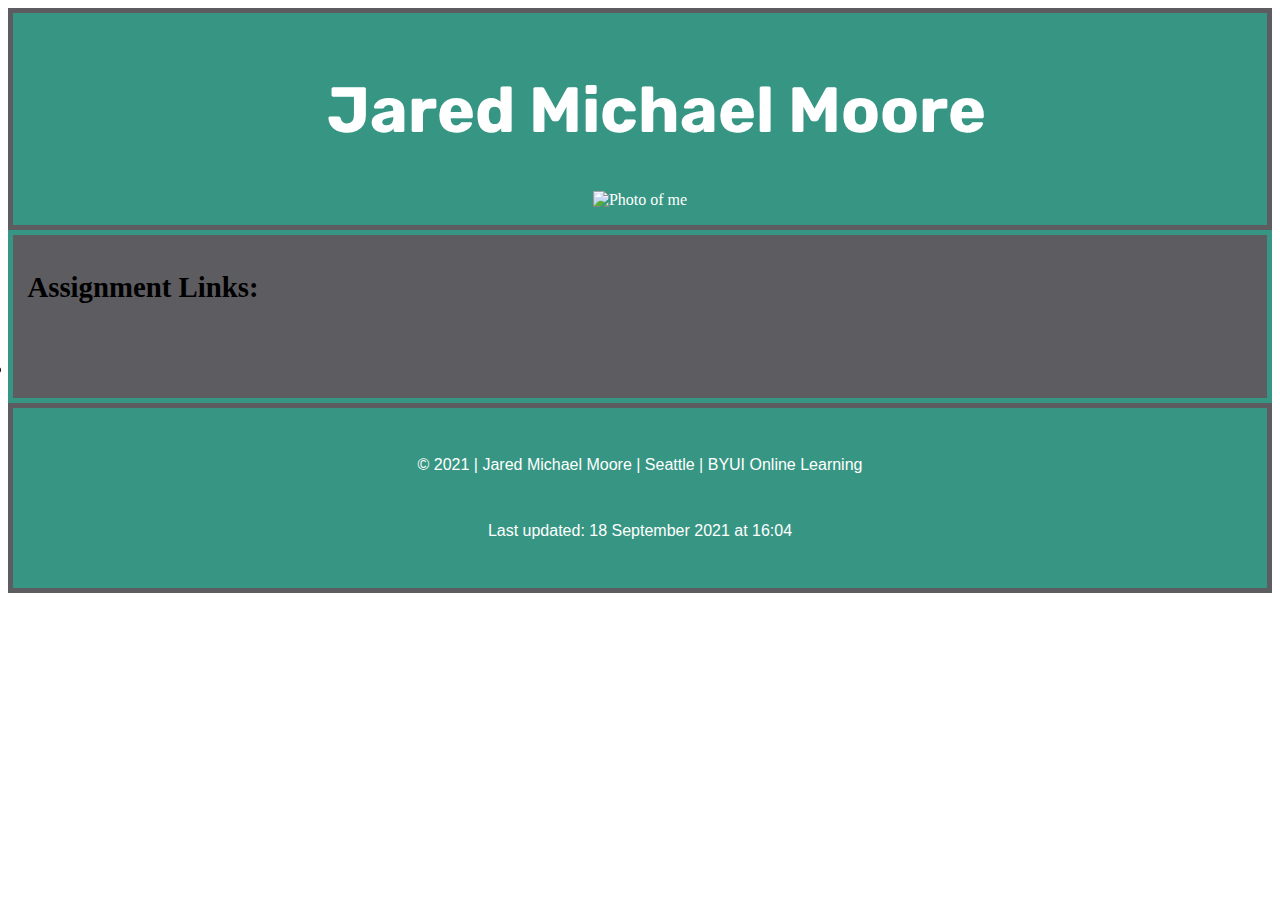
==== index.html @ b7d0859d "Update index.html" ====
<!DOCTYPE HTML>
<html lang="en-us">
    <head>
        <link rel="stylesheet" href="style.css">
        <meta charset="utf-8"/>
        <meta name="description" content="Assignment portal for Jared Michael Moore in WDD 230: Web Frontend Development at Brigham Young University - Idaho"/>
        <meta name="viewport" content="width=device-width, initial-scale=1">
        <title>
            WDD 230 Assignment Portal
        </title>
    </head>
    <body>
        <div id="header">
            <header>
                <h1>
                    Jared Michael Moore
                </h1>
                <img
                src="https://raw.githubusercontent.com/ReedemtheD3ad/wdd230/master/Profile.jpg"
                alt="Photo of me"
                width="500px"
                />
            </header>
        </div>
        <div class="content">
            <h2>
                Assignment Links:
            </h2>
            <li>
                <a href=""></a>
            </li>
        </div>
        <div class="footer">
            <p>
                &copy; 2021 | Jared Michael Moore | Seattle | BYUI Online Learning
            </p>
            <p>
                Last updated: 18 September 2021 at 16:04
            </p>
        </div>      
    </body>
    <script>

    </script>
</html>
---- style.css ----
@import url("https://fonts.googleapis.com/css?family=Rubik:400,700");
@import url("https://fonts.googleapis.com/css?family=Titillium+Web:400,700");

:root {
  --primary-color: #5d5c61;
  --secondary-color: #379683;
  --accent1-color: #7395ae;
  --accent2-color: #557a95;
  --heading-font: "IM Fell French Canon SC";
  --paragraph-font: Lato, Helvetica, sans-serif;
  --headline-color-on-white: black; /* headlines on a white background */
  --headline-color-on-color: white; /* headlines on a colored background */
  --paragraph-color-on-white: black; /* paragraph text on a white background */
  --paragraph-color-on-color: white; /* paragraph text on a colored background */
  --paragraph-background-color: black;
  --nav-link-color: #7395ae;
  --nav-background-color: #5d5c61;
  --nav-hover-link-color: #7395ae;
  --nav-hover-background-color: #557a95;
}

h1,
h2,
h3,
h4,
h5,
h6 {
  font-family: var(--heading-font);
  color: var(--headline-color-on-white);
  margin-left: 0.5em;
}

/* Header */
header {
  padding: 1em;
  text-align: center;
  color: var(--paragraph-color-on-color);
  background-color: #379683;
  border: solid 5px #5d5c61;
}
header > h1,
header > h2 {
  color: var(--headline-color-on-color);
}

h1 {
  font-family: "Rubik", sans-serif;
  font-size: 64px;
}

/* Content */
      
.content {
  background-color: var(--nav-background-color);
  line-height: 3em;
  font-size: 1.2em;
  border: solid 5px #379683;
}

p {
  font-family: var(--paragraph-font);
  color: var(--paragraph-color);
  padding: 1em;
}

.colors {
  width: 100%;
  min-width: 350px;
  margin: auto;
  text-align: center;
}
.colors th {
  background-color: #999;
}
.colors td {
  width: 25%;
  height: 3em;
}

p.colored {
  background-color: var(--paragraph-background-color);
  color: var(--paragraph-color-on-color);
}

/* Footer */
.footer {
  padding: 1em;
  text-align: center;
  color: var(--paragraph-color-on-color);
  background-color: #379683;
  border: solid 5px #5d5c61;
}
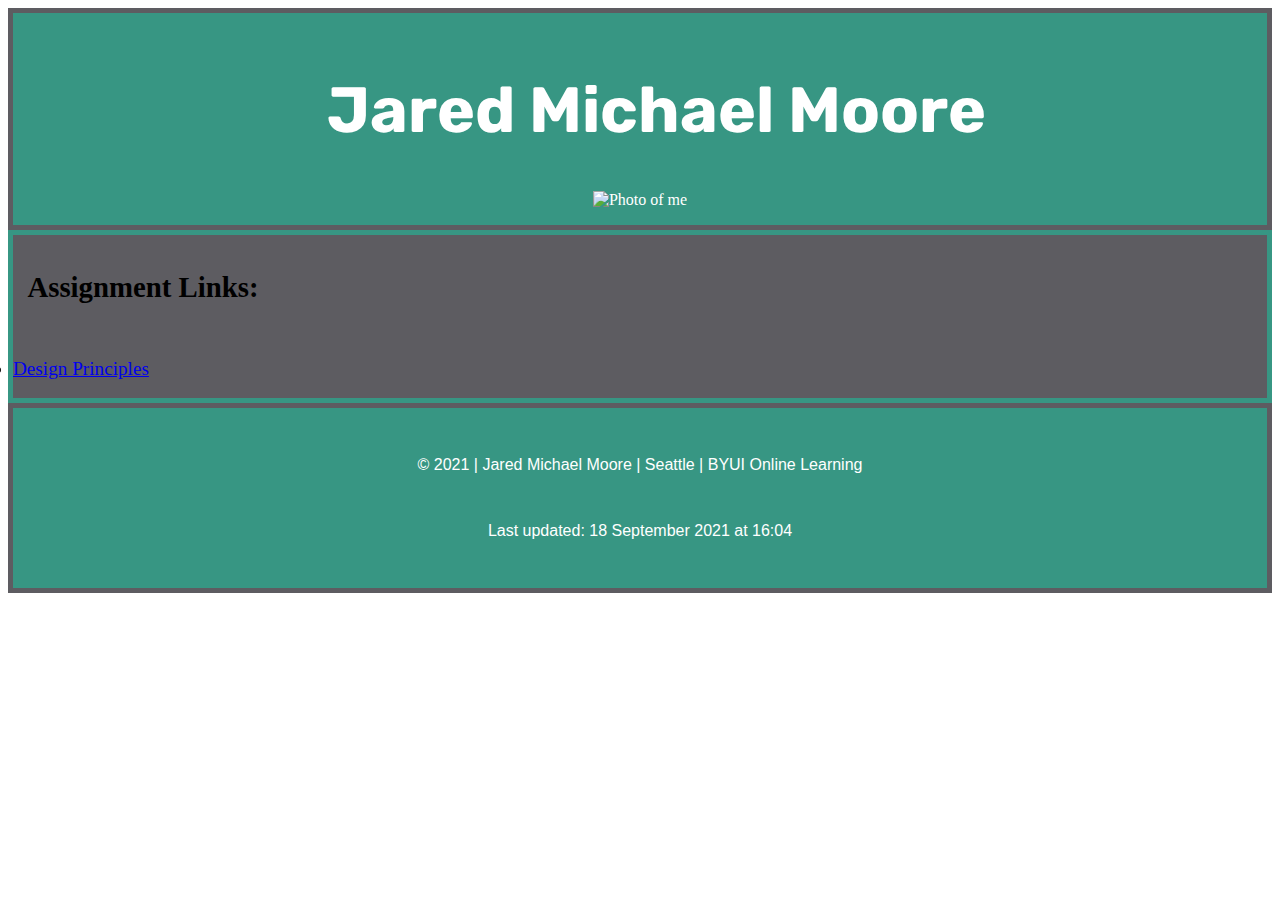
==== commit e4159877: "Add link to Week 2 assignment." ====
--- a/index.html
+++ b/index.html
@@ -27,7 +27,7 @@
                 Assignment Links:
             </h2>
             <li>
-                <a href=""></a>
+                <a href="lesson2/design-principles.html">Design Principles</a>
             </li>
         </div>
         <div class="footer">
@@ -39,7 +39,4 @@
             </p>
         </div>      
     </body>
-    <script>
-
-    </script>
 </html>
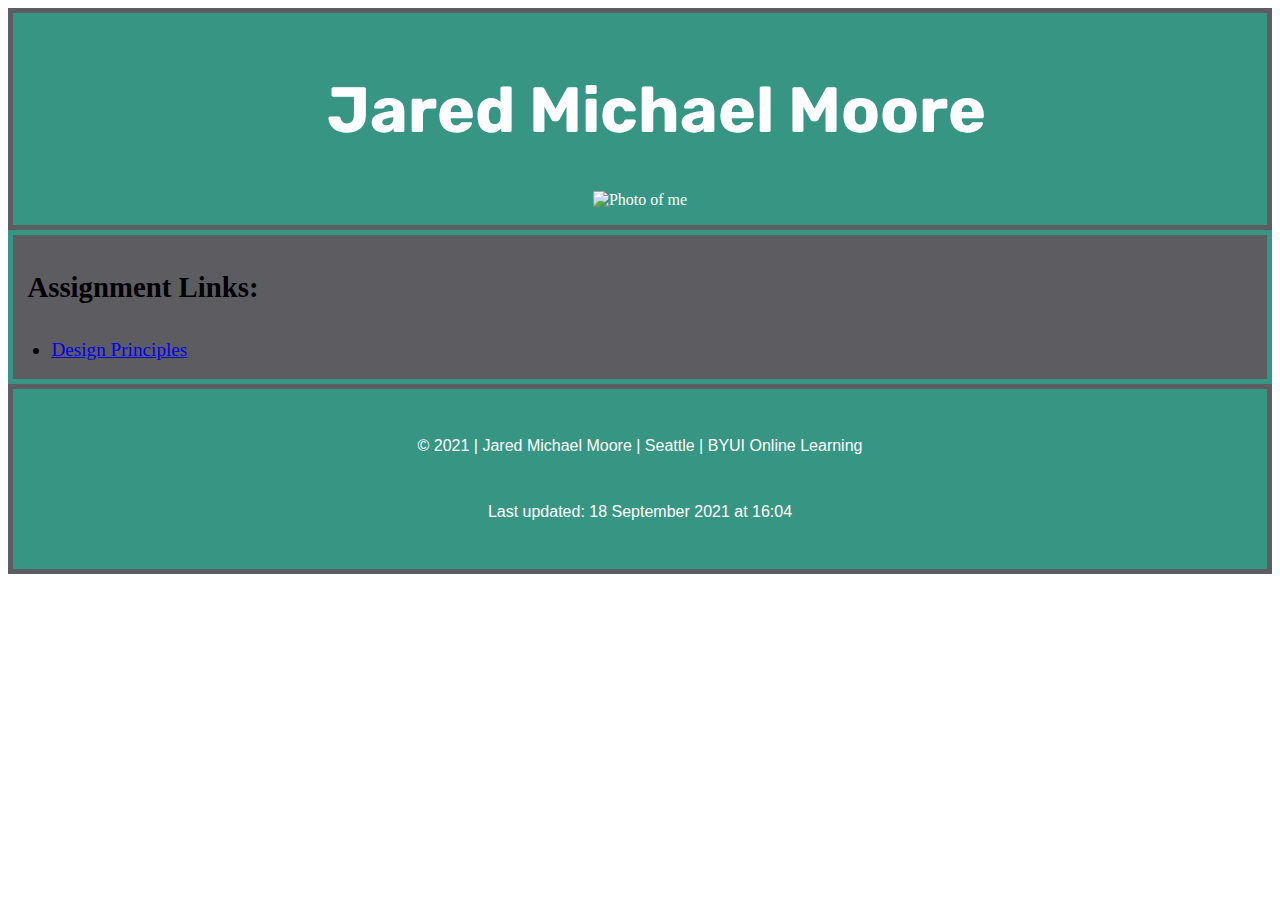
==== commit 3b0804e8: "Add normalize and fix links." ====
--- a/index.html
+++ b/index.html
@@ -1,7 +1,8 @@
 <!DOCTYPE HTML>
 <html lang="en-us">
     <head>
-        <link rel="stylesheet" href="style.css">
+        <link rel="stylesheet" href="css/noramalize.css">
+        <link rel="stylesheet" href="css/style.css">
         <meta charset="utf-8"/>
         <meta name="description" content="Assignment portal for Jared Michael Moore in WDD 230: Web Frontend Development at Brigham Young University - Idaho"/>
         <meta name="viewport" content="width=device-width, initial-scale=1">
@@ -16,7 +17,7 @@
                     Jared Michael Moore
                 </h1>
                 <img
-                src="https://raw.githubusercontent.com/ReedemtheD3ad/wdd230/master/Profile.jpg"
+                src="https://raw.githubusercontent.com/ReedemtheD3ad/wdd230/master/Images/Profile.jpg"
                 alt="Photo of me"
                 width="500px"
                 />
--- a/css/style.css
+++ b/css/style.css
@@ -0,0 +1,97 @@
+@import url("https://fonts.googleapis.com/css?family=Rubik:400,700");
+@import url("https://fonts.googleapis.com/css?family=Titillium+Web:400,700");
+
+:root {
+  --primary-color: #5d5c61;
+  --secondary-color: #379683;
+  --accent1-color: #7395ae;
+  --accent2-color: #557a95;
+  --heading-font: "IM Fell French Canon SC";
+  --paragraph-font: Lato, Helvetica, sans-serif;
+  --headline-color-on-white: black; /* headlines on a white background */
+  --headline-color-on-color: white; /* headlines on a colored background */
+  --paragraph-color-on-white: black; /* paragraph text on a white background */
+  --paragraph-color-on-color: white; /* paragraph text on a colored background */
+  --paragraph-background-color: black;
+  --nav-link-color: #7395ae;
+  --nav-background-color: #5d5c61;
+  --nav-hover-link-color: #7395ae;
+  --nav-hover-background-color: #557a95;
+}
+
+/* Header */
+
+h1,
+h2,
+h3,
+h4,
+h5,
+h6 {
+  font-family: var(--heading-font);
+  color: var(--headline-color-on-white);
+  margin-left: 0.5em;
+}
+
+header {
+  padding: 1em;
+  text-align: center;
+  color: var(--paragraph-color-on-color);
+  background-color: #379683;
+  border: solid 5px #5d5c61;
+}
+header > h1,
+header > h2 {
+  color: var(--headline-color-on-color);
+}
+
+h1 {
+  font-family: "Rubik", sans-serif;
+  font-size: 64px;
+}
+
+/* Content */
+.content {
+  background-color: var(--nav-background-color);
+  line-height: 3em;
+  font-size: 1.2em;
+  border: solid 5px #379683;
+}
+
+p {
+  font-family: var(--paragraph-font);
+  color: var(--paragraph-color);
+  padding: 1em;
+}
+
+.colors {
+  width: 100%;
+  min-width: 350px;
+  margin: auto;
+  text-align: center;
+}
+.colors th {
+  background-color: #999;
+}
+.colors td {
+  width: 25%;
+  height: 3em;
+}
+
+p.colored {
+  background-color: var(--paragraph-background-color);
+  color: var(--paragraph-color-on-color);
+}
+
+li {
+    margin-left: 2em;
+    margin-top: -1em;
+}
+
+/* Footer */
+.footer {
+  padding: 1em;
+  text-align: center;
+  color: var(--paragraph-color-on-color);
+  background-color: #379683;
+  border: solid 5px #5d5c61;
+}
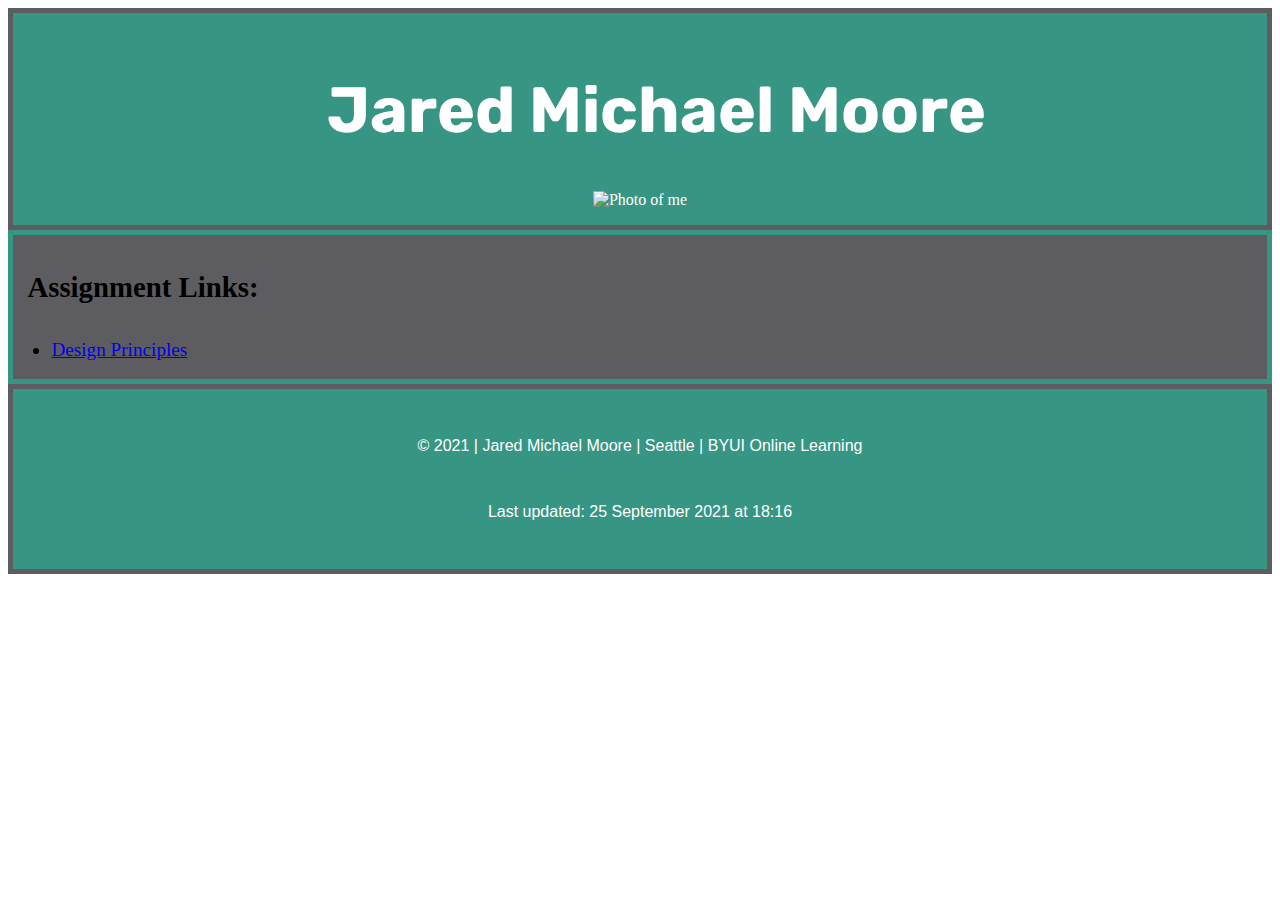
==== commit 55406e8f: "Update timestamp" ====
--- a/index.html
+++ b/index.html
@@ -36,7 +36,7 @@
                 &copy; 2021 | Jared Michael Moore | Seattle | BYUI Online Learning
             </p>
             <p>
-                Last updated: 18 September 2021 at 16:04
+                Last updated: 25 September 2021 at 18:16
             </p>
         </div>      
     </body>
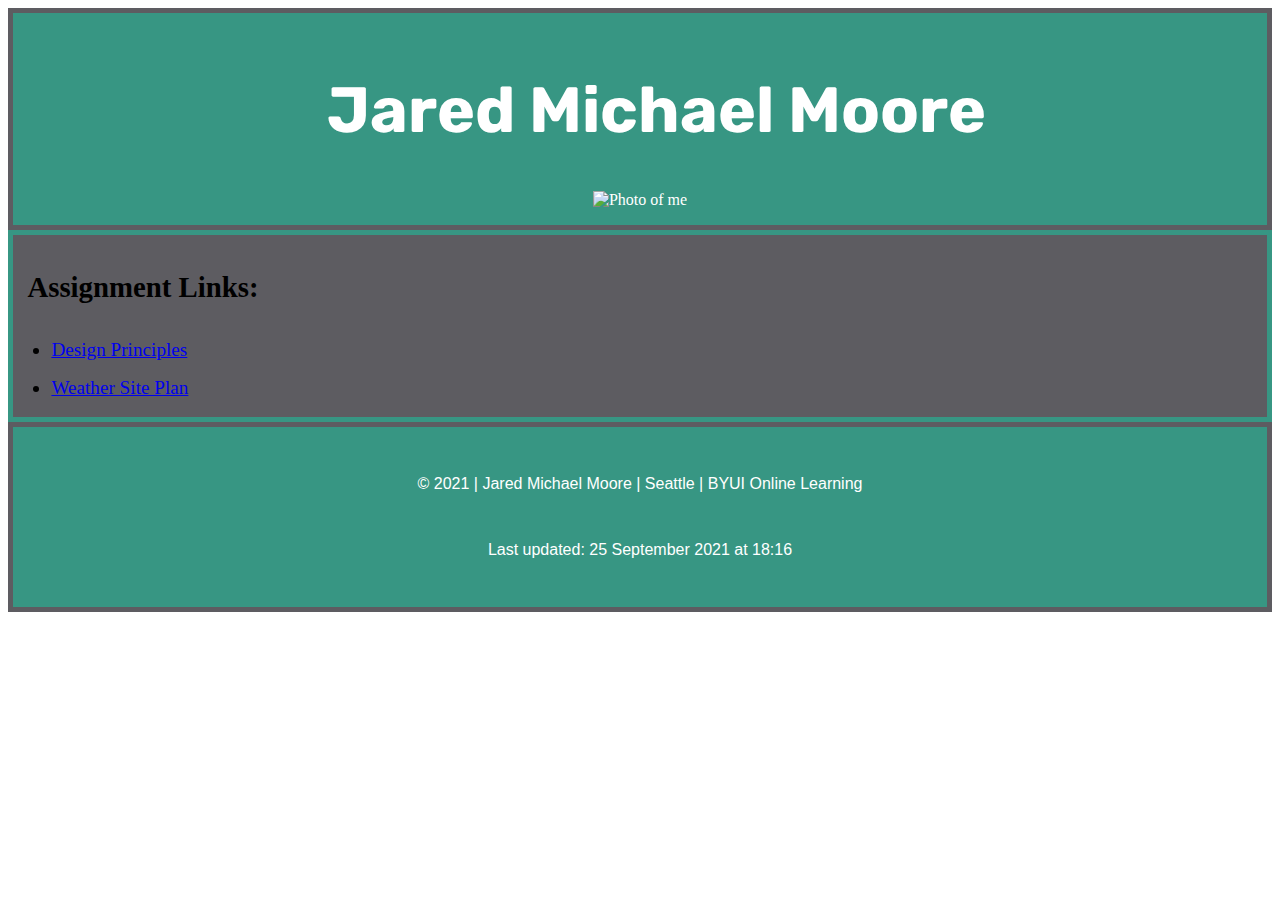
==== commit d0d9762b: "add week 3 assignment link." ====
--- a/index.html
+++ b/index.html
@@ -17,7 +17,7 @@
                     Jared Michael Moore
                 </h1>
                 <img
-                src="https://raw.githubusercontent.com/ReedemtheD3ad/wdd230/master/Images/Profile.jpg"
+                src="https://raw.githubusercontent.com/ReedemtheD3ad/wdd230/master/images/Profile.jpg"
                 alt="Photo of me"
                 width="500px"
                 />
@@ -30,6 +30,9 @@
             <li>
                 <a href="lesson2/design-principles.html">Design Principles</a>
             </li>
+            <li>
+                <a href="lesson3/index.html">Weather Site Plan</a>
+            </li>
         </div>
         <div class="footer">
             <p>
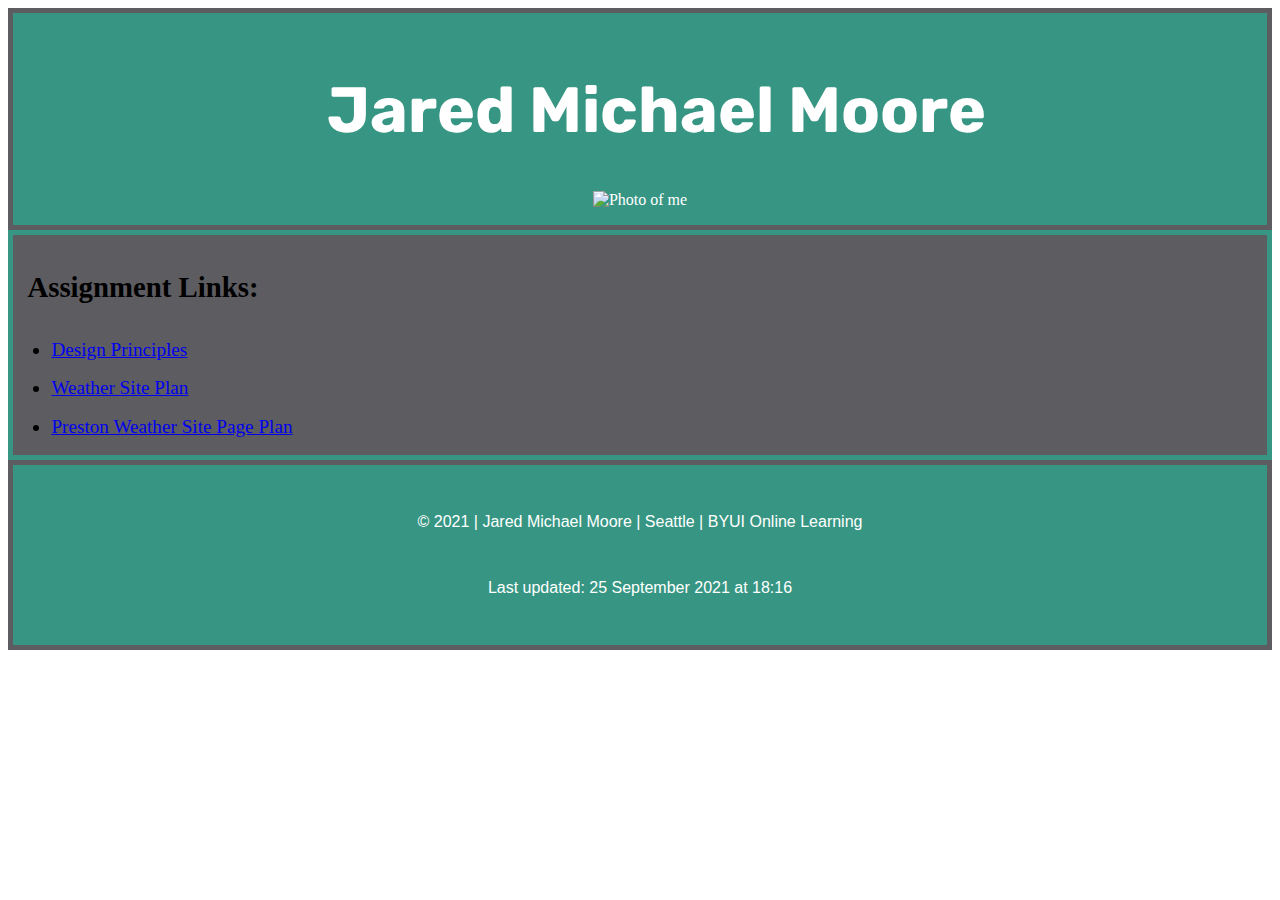
==== commit 7e72ce43: "add week 4 link" ====
--- a/index.html
+++ b/index.html
@@ -33,6 +33,9 @@
             <li>
                 <a href="lesson3/index.html">Weather Site Plan</a>
             </li>
+            <li>
+                <a href="lesson4/preston-4.html">Preston Weather Site Page Plan</a>
+            </li>
         </div>
         <div class="footer">
             <p>
